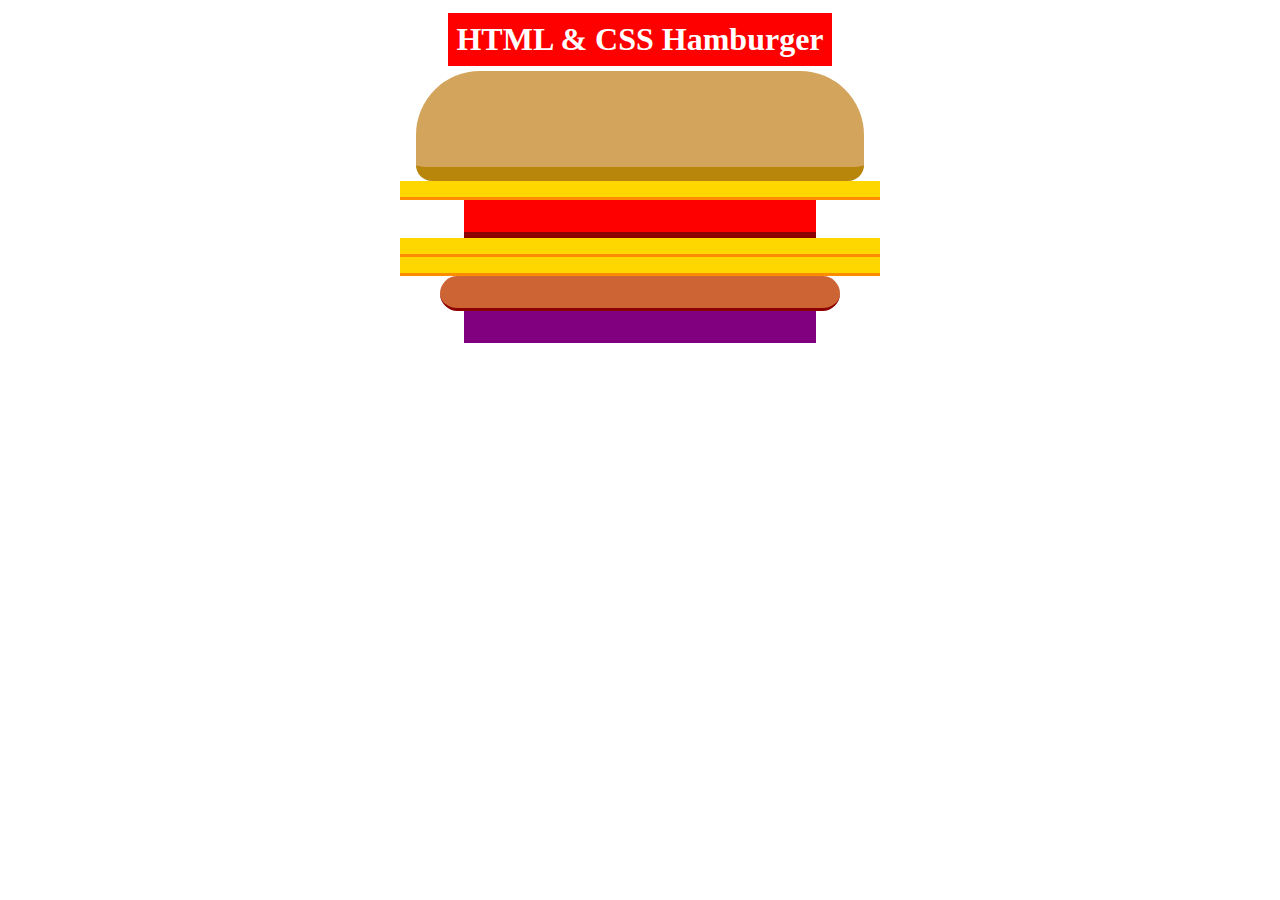
==== zad1/index.html @ a091e6be "hamburger" ====
<!DOCTYPE html>
<html lang="en">
<head>
    <meta charset="UTF-8">
    <meta name="viewport" content="width=device-width, initial-scale=1.0">
    <title>Document</title>
    <link rel="stylesheet" href="style.css">
</head>
<body>
    <div class="container">
      <h1>HTML & CSS Hamburger</h1>
      <div class="top"></div>
      <div class="cheese"></div>
      <div class="tomato"></div>
      <div class="cheese"></div>
      <div class="cheese"></div>
      <div class="meat"></div>
      <div class="onion">
        <div class="onion-ring"></div>
        <div class="onion-ring"></div>
        <div class="onion-ring"></div>
        <div class="onion-ring"></div>
        <div class="onion-ring"></div>
        <div class="onion-ring"></div>
        <div class="onion-ring"></div>
      </div>


    </div>
</div>
</body>
</html>
---- zad1/style.css ----
h1
  {
    color: white;
    background-color: red;
    text-align: center;
    width: fit-content;
    margin: 0 auto;
    padding: 8px;
    margin: 5px auto;
  }
  
  .container {
    text-align: center;
    display: flex;
    flex-direction: column;
    align-items: 50px;
    align-items: center;
  }

  .top{
    background-color: #d3a55c;
    width: 28rem;
    height: 6rem;
    margin-top: 5px auto;
    border-bottom: 0.9rem solid darkgoldenrod;
    border-radius: 4rem 4rem 1rem 1rem;
  }
  
  .cheese {
    background-color: #ffd700;
    width: 30rem;
    height: 2rem;
    border-bottom: 0.5rem solid darkorange;
  }
  
  .tomato {
    background-color: red;
    width: 22rem;
    height: 2rem;
    border-bottom: 0.4rem solid darkred;
  }

  .cheese {
    background-color: #ffd700;
    width: 30rem;
    height: 2rem;
    border-bottom: 0.2rem solid darkorange;
  }

  .cheese {
    background-color: #ffd700;
    width: 30rem;
    height: 1rem;
    border-bottom: 0.2rem solid darkorange;
  }

  .meat
  {
    background-color: rgb(205 100 52);
    width: 25rem;
    height: 2rem;
    border-bottom: 0.2rem solid darkred;
    border-radius: 2rem 2rem 2rem 2rem;
  }

  .onion
  {
    background-color: purple;
    width: 22rem;
    height: 2rem;
  }
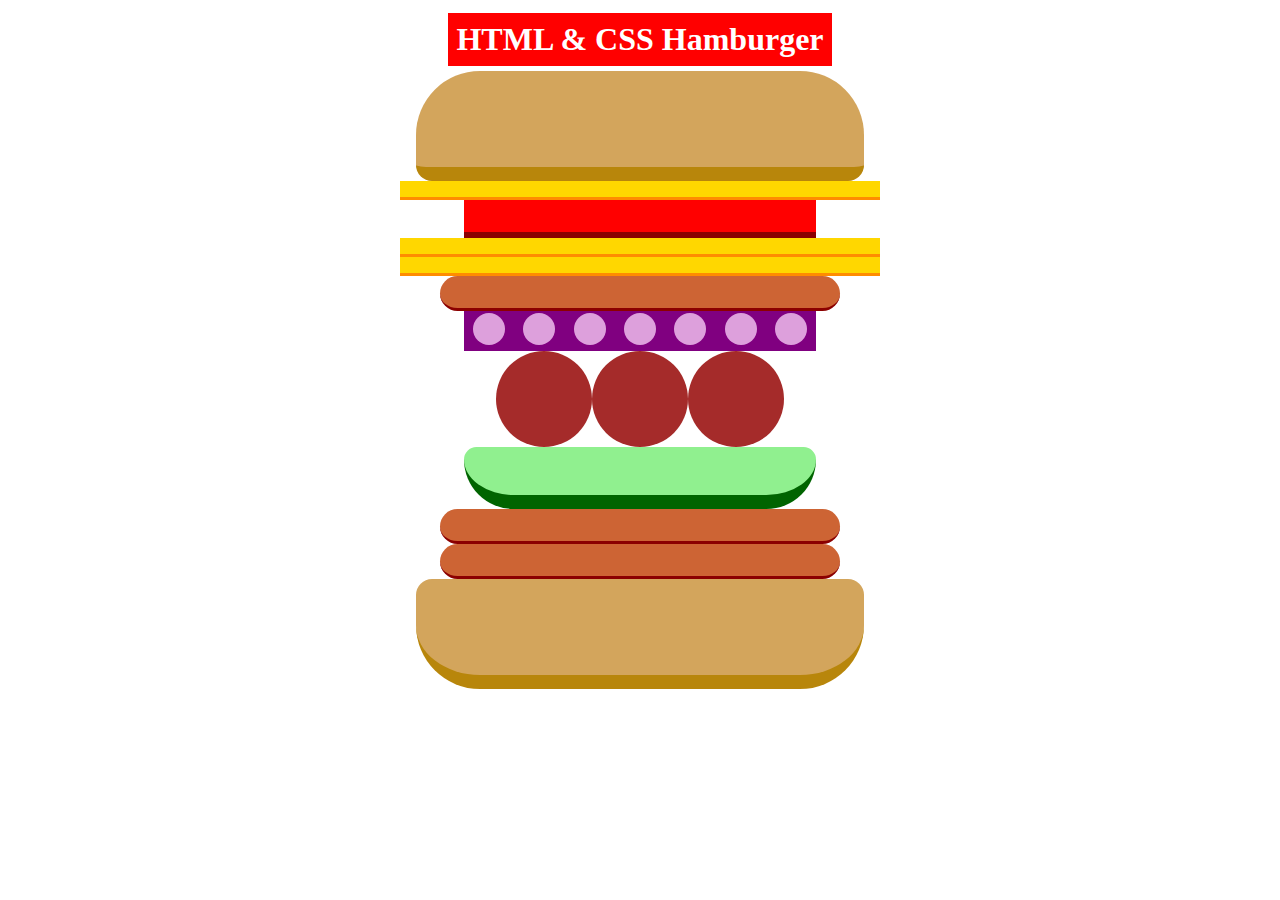
==== commit e74695fd: "hamburger" ====
--- a/zad1/index.html
+++ b/zad1/index.html
@@ -24,8 +24,15 @@
         <div class="onion-ring"></div>
         <div class="onion-ring"></div>
       </div>
-
-
+      <div class="peakl">
+        <div class="peakl-ring"></div>
+        <div class="peakl-ring"></div>
+        <div class="peakl-ring"></div>
+      </div>
+      <div class="salad"></div>
+      <div class="meat"></div>
+      <div class="meat"></div>
+      <div class="bottom"></div>
     </div>
 </div>
 </body>
--- a/zad1/style.css
+++ b/zad1/style.css
@@ -65,9 +65,52 @@
 
   .onion
   {
+    display: flex;
     background-color: purple;
     width: 22rem;
-    height: 2rem;
+    height: 2.5rem;
+    justify-content: center;
   }
 
+  .onion-ring
+  {
+    background-color: #dda0dc;
+    width: 2rem;
+    height: 2rem;
+    border-radius: 50%;
+    margin: 2px auto;
+  }
   
+  .peakl
+  {
+    display: flex;
+    justify-content: center;
+  }
+
+  .peakl-ring
+  {
+    background-color: rgb(165 43 42);
+    width: 6rem;
+    height: 6rem;
+    border-radius: 50%;
+  }
+
+  .salad
+  {
+    background-color: #90f08f;
+    width: 22rem;
+    height: 3rem;
+    margin-top: 5px auto;
+    border-bottom: 0.9rem solid darkgreen;
+    border-radius: 1rem 1rem 4rem 4rem;
+  }
+
+  .bottom
+  {
+    background-color: #d3a55c;
+    width: 28rem;
+    height: 6rem;
+    margin-top: 5px auto;
+    border-bottom: 0.9rem solid darkgoldenrod;
+    border-radius: 1rem 1rem 4rem 4rem;
+  }
